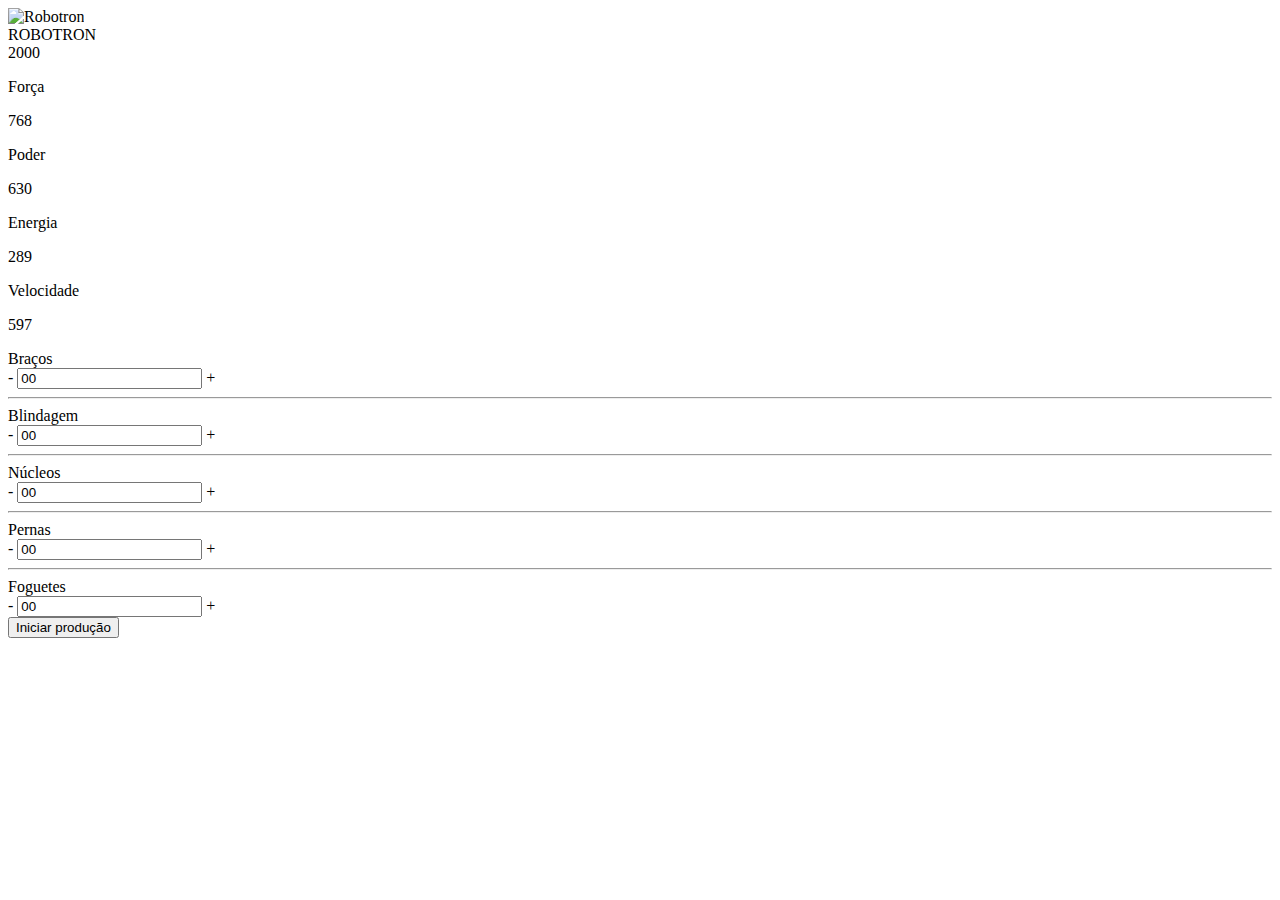
==== index.html @ 7592872e "v1" ====
<!DOCTYPE html>
<html lang="en">
<head>
    <meta charset="UTF-8">
    <meta http-equiv="X-UA-Compatible" content="IE=edge">
    <meta name="viewport" content="width=device-width, initial-scale=1.0">
    <link rel="shortcut icon" type="image/jpg" href="img/favicon.ico"/>
    <title>Robotron 2000</title>

    <link rel="stylesheet" href="css/style.css">
    <link rel="preconnect" href="https://fonts.googleapis.com">
    <link rel="preconnect" href="https://fonts.gstatic.com" crossorigin>
    <link href="https://fonts.googleapis.com/css2?family=Teko:wght@300;500&display=swap" rel="stylesheet"> 
</head>
<body>
    <main>
        <section class="robotron">
            <img class="robo" src="img/robotron.png" alt="Robotron" id="robotron">
            <figcaption class="titulo">ROBOTRON <br>2000</figcaption>
        </section>

        <section class="box estatisticas">
            <div class="estatistica">
                <p class="estatistica-titulo">Força</p>
                <div class="estatistica-valor">
                    <p class="estatistica-numero">768</p>
                </div>
            </div>
            <div class="estatistica">
                <p class="estatistica-titulo">Poder</p>
                <div class="estatistica-valor">
                    <p class="estatistica-numero">630</p>
                </div>
            </div>
            <div class="estatistica">
                <p class="estatistica-titulo">Energia</p>
                <div class="estatistica-valor">
                    <p class="estatistica-numero">289</p>
                </div>
            </div>
            <div class="estatistica">
                <p class="estatistica-titulo">Velocidade</p>
                <div class="estatistica-valor">
                    <p class="estatistica-numero">597</p>
                </div>
            </div>
        </section>

        <section class="equipamentos">
            <form action="" class="montador">
                <div class="box montador-conteudo">
                    <div class="peca">
                        <label for="" class="peca-titulo">Braços</label>
                        <div class="controle">
                            <buttom class="controle-ajuste">-</buttom>
                            <input type="text" class="controle-contador" value="00">
                            <buttom class="controle-ajuste">+</buttom>
                        </div>
                    </div>
                    <hr class="linha">
                    <div class="peca">
                        <label for="" class="peca-titulo">Blindagem</label>
                        <div class="controle">
                            <buttom class="controle-ajuste">-</buttom>
                            <input type="text" class="controle-contador" value="00">
                            <buttom class="controle-ajuste">+</buttom>
                        </div>
                    </div>
                    <hr class="linha">
                    <div class="peca">
                        <label for="" class="peca-titulo">Núcleos</label>
                        <div class="controle">
                            <buttom class="controle-ajuste">-</buttom>
                            <input type="text" class="controle-contador" value="00">
                            <buttom class="controle-ajuste">+</buttom>
                        </div>
                    </div>
                    <hr class="linha">
                    <div class="peca">
                        <label for="" class="peca-titulo">Pernas</label>
                        <div class="controle">
                            <buttom class="controle-ajuste">-</buttom>
                            <input type="text" class="controle-contador" value="00">
                            <buttom class="controle-ajuste">+</buttom>
                        </div>
                    </div>
                    <hr class="linha">
                    <div class="peca">
                        <label for="" class="peca-titulo">Foguetes</label>
                        <div class="controle">
                            <buttom class="controle-ajuste">-</buttom>
                            <input type="text" class="controle-contador" value="00">
                            <buttom class="controle-ajuste">+</buttom>
                        </div>
                    </div>
                </div>
                <input type="submit" value="Iniciar produção" class="producao" id="producao">
            </form>
        </section>
    </main>
    <script src="main.js"></script>
</body>
</html>
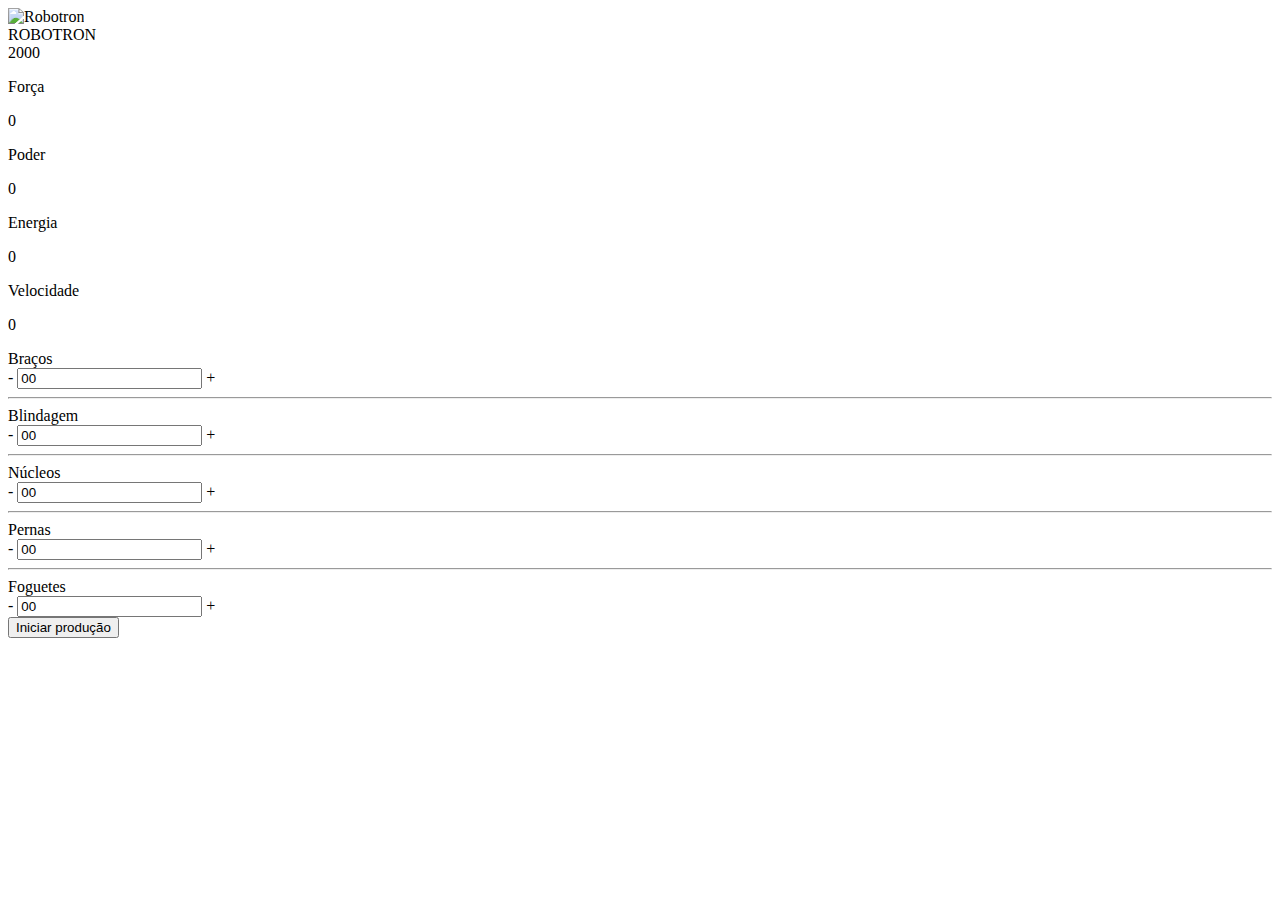
==== commit 4b1d2b09: "Versão final" ====
--- a/index.html
+++ b/index.html
@@ -23,25 +23,25 @@
             <div class="estatistica">
                 <p class="estatistica-titulo">Força</p>
                 <div class="estatistica-valor">
-                    <p class="estatistica-numero">768</p>
+                    <p class="estatistica-numero" data-estatistica="forca">0</p>
                 </div>
             </div>
-            <div class="estatistica">
+            <div class="estatistica"> 
                 <p class="estatistica-titulo">Poder</p>
                 <div class="estatistica-valor">
-                    <p class="estatistica-numero">630</p>
+                    <p class="estatistica-numero" data-estatistica="poder">0</p>
                 </div>
             </div>
             <div class="estatistica">
                 <p class="estatistica-titulo">Energia</p>
                 <div class="estatistica-valor">
-                    <p class="estatistica-numero">289</p>
+                    <p class="estatistica-numero" data-estatistica="energia">0</p>
                 </div>
             </div>
             <div class="estatistica">
                 <p class="estatistica-titulo">Velocidade</p>
                 <div class="estatistica-valor">
-                    <p class="estatistica-numero">597</p>
+                    <p class="estatistica-numero" data-estatistica="velocidade">0</p>
                 </div>
             </div>
         </section>
@@ -52,45 +52,45 @@
                     <div class="peca">
                         <label for="" class="peca-titulo">Braços</label>
                         <div class="controle">
-                            <buttom class="controle-ajuste">-</buttom>
-                            <input type="text" class="controle-contador" value="00">
-                            <buttom class="controle-ajuste">+</buttom>
+                            <buttom class="controle-ajuste" data-controle="-" data-pecas="braco">-</buttom>
+                            <input type="text" class="controle-contador" value="00" data-contador id="braco">
+                            <buttom class="controle-ajuste" data-controle="+" data-pecas="braco">+</buttom>
                         </div>
                     </div>
                     <hr class="linha">
                     <div class="peca">
                         <label for="" class="peca-titulo">Blindagem</label>
                         <div class="controle">
-                            <buttom class="controle-ajuste">-</buttom>
-                            <input type="text" class="controle-contador" value="00">
-                            <buttom class="controle-ajuste">+</buttom>
+                            <buttom class="controle-ajuste" data-controle="-" data-pecas="blindagem">-</buttom>
+                            <input type="text" class="controle-contador" value="00" data-contador  id="forca">
+                            <buttom class="controle-ajuste" data-controle="+" data-pecas="blindagem">+</buttom>
                         </div>
                     </div>
                     <hr class="linha">
                     <div class="peca">
                         <label for="" class="peca-titulo">Núcleos</label>
                         <div class="controle">
-                            <buttom class="controle-ajuste">-</buttom>
-                            <input type="text" class="controle-contador" value="00">
-                            <buttom class="controle-ajuste">+</buttom>
+                            <buttom class="controle-ajuste" data-controle="-" data-pecas="nucleos">-</buttom>
+                            <input type="text" class="controle-contador" value="00" data-contador  id="forca">
+                            <buttom class="controle-ajuste" data-controle="+" data-pecas="nucleos">+</buttom>
                         </div>
                     </div>
                     <hr class="linha">
                     <div class="peca">
                         <label for="" class="peca-titulo">Pernas</label>
                         <div class="controle">
-                            <buttom class="controle-ajuste">-</buttom>
-                            <input type="text" class="controle-contador" value="00">
-                            <buttom class="controle-ajuste">+</buttom>
+                            <buttom class="controle-ajuste" data-controle="-" data-pecas="pernas">-</buttom>
+                            <input type="text" class="controle-contador" value="00" data-contador  id="forca">
+                            <buttom class="controle-ajuste" data-controle="+" data-pecas="pernas">+</buttom>
                         </div>
                     </div>
                     <hr class="linha">
                     <div class="peca">
-                        <label for="" class="peca-titulo">Foguetes</label>
+                        <label for="" class="peca-titulo" >Foguetes</label>
                         <div class="controle">
-                            <buttom class="controle-ajuste">-</buttom>
-                            <input type="text" class="controle-contador" value="00">
-                            <buttom class="controle-ajuste">+</buttom>
+                            <buttom class="controle-ajuste" data-controle="-" data-pecas="foguetes">-</buttom>
+                            <input type="text" class="controle-contador" value="00" data-contador  id="forca">
+                            <buttom class="controle-ajuste" data-controle="+" data-pecas="foguetes">+</buttom>
                         </div>
                     </div>
                 </div>
